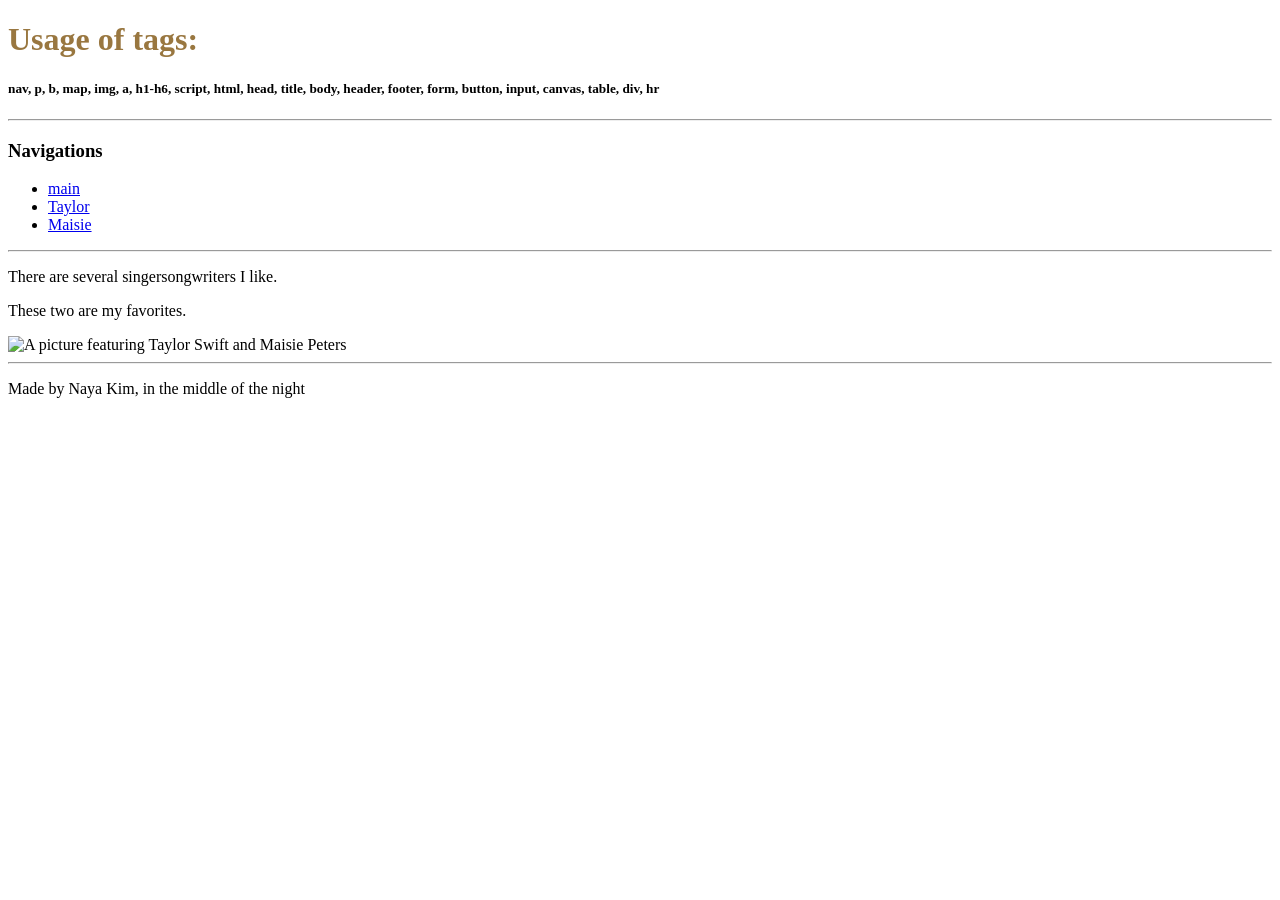
==== html/tags_assignment_0315/main.html @ cc1e78c9 "assignments: the night before the tutoring session" ====
<!doctype html>
<html>
	<head>
		<title>0320 Assignment</title>
	</head>
	<header>
		<h1 style="color: #997740">Usage of tags:</h1>
		<h5>
			nav, p, b, map, img, a, h1-h6, script, html, head, title, body, header, footer, form, button, input, canvas,
			table, div, hr
		</h5>
		<hr />
		<h3>Navigations</h3>
		<nav>
			<ul>
				<li><a href="main.html">main</a></li>
				<li><a href="taylor.html">Taylor</a></li>
				<li><a href="maisie.html">Maisie</a></li>
			</ul>
		</nav>
		<hr />
	</header>
	<body>
		<p>There are several singersongwriters I like.</p>
		<p>These two are my favorites.</p>
		<img
			src="https://i.redd.it/maisie-peters-met-her-music-idol-taylor-swift-v0-0j15ioyactjd1.jpg?width=1639&format=pjpg&auto=webp&s=88b09050032a5a865de952462f502223607d070f"
			alt="A picture featuring Taylor Swift and Maisie Peters"
			usemap="#image-map"
		/>
		<map name="image-map">
			<area target="_self" alt="maisie" title="maisie" href="maisie.html" coords="623,1002,183" shape="circle" />
			<area target="_self" alt="taylor" title="taylor" href="taylor.html" coords="816,689,195" shape="circle" />
		</map>
		<!--크기를 줄이고 싶은데 좌표를 따로 구할 수가 없어서 못 줄여요.-->
	</body>
	<footer>
		<hr />
		<p>Made by Naya Kim, in the middle of the night</p>
	</footer>
</html>
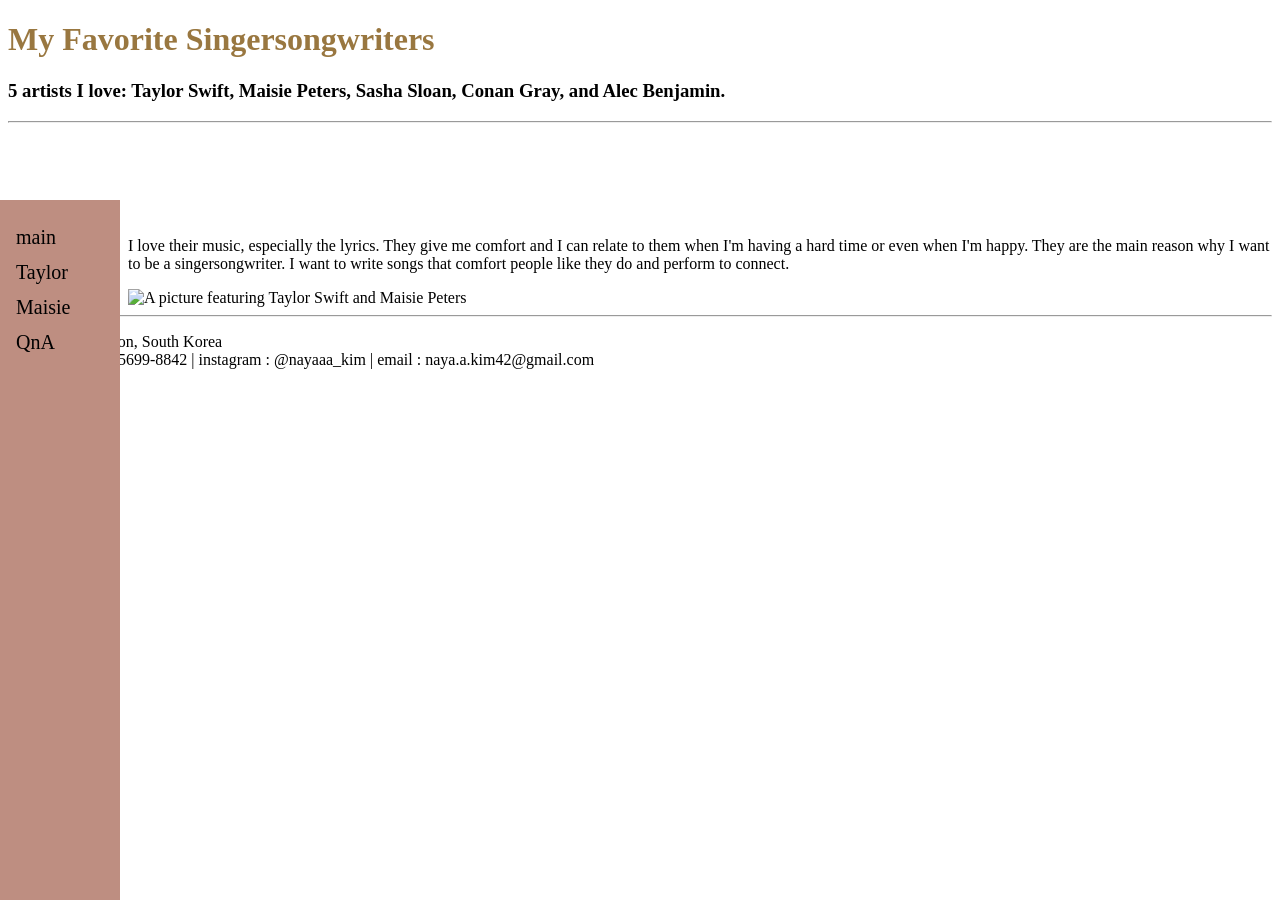
==== commit ad22235e: "assignment-styles" ====
--- a/html/tags_assignment_0315/main.html
+++ b/html/tags_assignment_0315/main.html
@@ -1,41 +1,46 @@
 <!doctype html>
 <html>
 	<head>
-		<title>0320 Assignment</title>
+		<title>0402 Assignment</title>
+		<link rel="stylesheet" href="style.css" />
 	</head>
-	<header>
-		<h1 style="color: #997740">Usage of tags:</h1>
-		<h5>
-			nav, p, b, map, img, a, h1-h6, script, html, head, title, body, header, footer, form, button, input, canvas,
-			table, div, hr
-		</h5>
-		<hr />
-		<h3>Navigations</h3>
-		<nav>
-			<ul>
-				<li><a href="main.html">main</a></li>
-				<li><a href="taylor.html">Taylor</a></li>
-				<li><a href="maisie.html">Maisie</a></li>
-			</ul>
-		</nav>
-		<hr />
-	</header>
 	<body>
-		<p>There are several singersongwriters I like.</p>
-		<p>These two are my favorites.</p>
-		<img
-			src="https://i.redd.it/maisie-peters-met-her-music-idol-taylor-swift-v0-0j15ioyactjd1.jpg?width=1639&format=pjpg&auto=webp&s=88b09050032a5a865de952462f502223607d070f"
-			alt="A picture featuring Taylor Swift and Maisie Peters"
-			usemap="#image-map"
-		/>
-		<map name="image-map">
-			<area target="_self" alt="maisie" title="maisie" href="maisie.html" coords="623,1002,183" shape="circle" />
-			<area target="_self" alt="taylor" title="taylor" href="taylor.html" coords="816,689,195" shape="circle" />
-		</map>
-		<!--크기를 줄이고 싶은데 좌표를 따로 구할 수가 없어서 못 줄여요.-->
+		<header>
+			<h1 style="color: #997740">My Favorite Singersongwriters</h1>
+			<h3>5 artists I love: <b>Taylor Swift, Maisie Peters, Sasha Sloan, Conan Gray, and Alec Benjamin.</b></h3>
+			<hr />
+		</header>
+		<div class="layout">
+			<nav class="sidenav">
+				<a href="main.html">main</a>
+				<a href="taylor.html">Taylor</a>
+				<a href="maisie.html">Maisie</a>
+				<a href="embeded_chatbot/index.html">QnA</a>
+			</nav>
+			<main>
+				<p>
+					I love their music, especially the lyrics. They give me comfort and I can relate to them when I'm having a
+					hard time or even when I'm happy. They are the main reason why I want to be a singersongwriter. I want to
+					write songs that comfort people like they do and perform to connect.
+				</p>
+				<img
+					src="https://i.redd.it/maisie-peters-met-her-music-idol-taylor-swift-v0-0j15ioyactjd1.jpg?width=1639&format=pjpg&auto=webp&s=88b09050032a5a865de952462f502223607d070f"
+					alt="A picture featuring Taylor Swift and Maisie Peters"
+					usemap="#image-map"
+				/>
+				<map name="image-map">
+					<area target="_self" alt="maisie" title="maisie" href="maisie.html" coords="623,1002,183" shape="circle" />
+					<area target="_self" alt="taylor" title="taylor" href="taylor.html" coords="816,689,195" shape="circle" />
+				</map>
+				<!--크기를 줄이고 싶은데 좌표를 따로 구할 수가 없어서 못 줄여요.-->
+			</main>
+		</div>
+		<footer>
+			<hr />
+			<p>
+				Naya Kim, Incheon, South Korea <br />
+				phone : +82 010-5699-8842 | instagram : @nayaaa_kim | email : naya.a.kim42@gmail.com
+			</p>
+		</footer>
 	</body>
-	<footer>
-		<hr />
-		<p>Made by Naya Kim, in the middle of the night</p>
-	</footer>
 </html>
--- a/html/tags_assignment_0315/style.css
+++ b/html/tags_assignment_0315/style.css
@@ -0,0 +1,28 @@
+header {
+	height: 200px;
+}
+.layout {
+	display: flex;
+}
+.sidenav {
+	height: calc(100vh - 200px);
+	width: 120px;
+	position: fixed;
+	z-index: 1;
+	top: 200px;
+	left: 0;
+	background-color: #be8e81;
+	overflow-x: hidden;
+	padding-top: 20px;
+}
+.sidenav a {
+	padding: 6px 8px 6px 16px;
+	text-decoration: none;
+	font-size: 20px;
+	color: #000000;
+	display: block;
+}
+main {
+	flex: 1;
+	margin-left: 120px;
+}
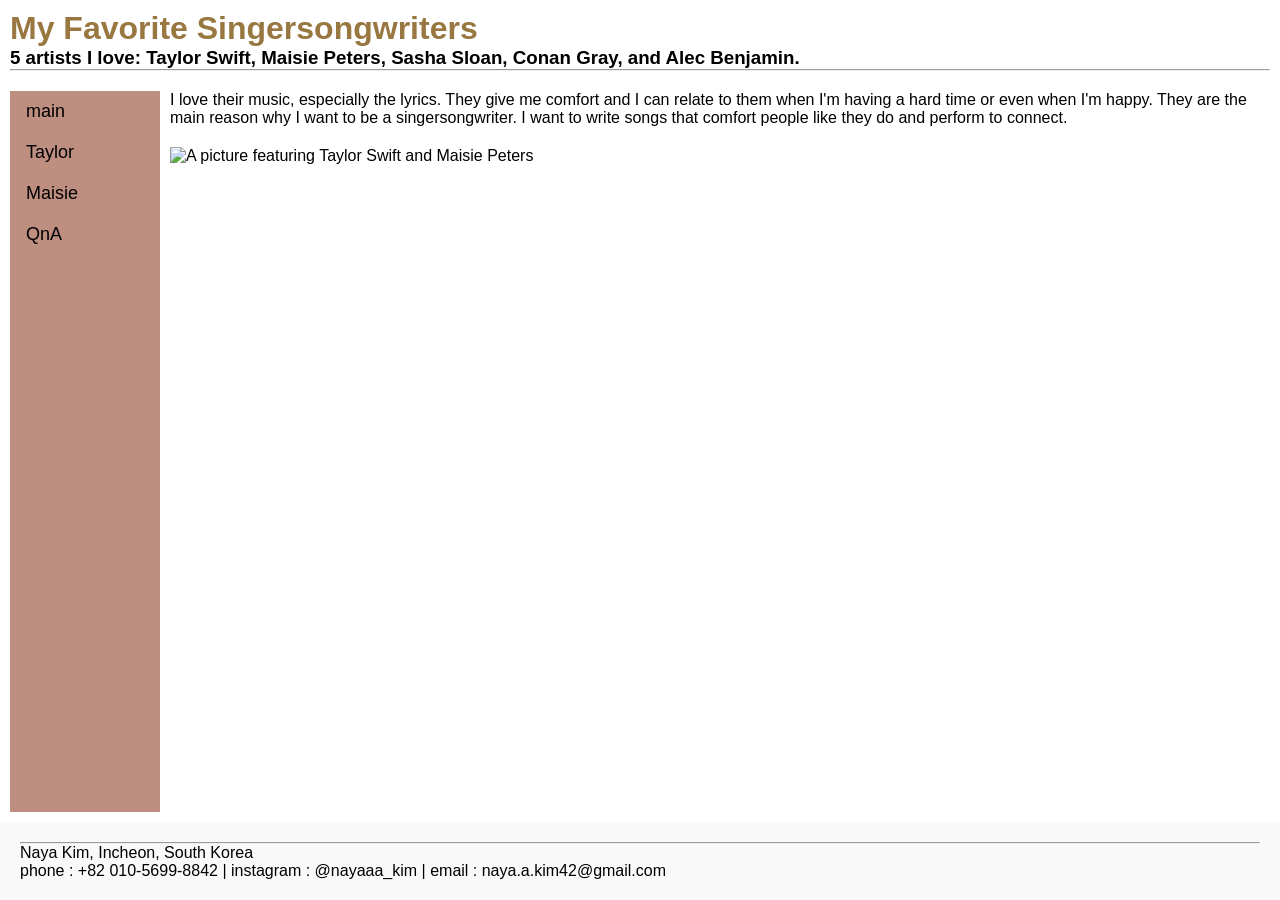
==== commit 6a159c6f: "html basic layout" ====
--- a/html/tags_assignment_0315/main.html
+++ b/html/tags_assignment_0315/main.html
@@ -5,42 +5,48 @@
 		<link rel="stylesheet" href="style.css" />
 	</head>
 	<body>
-		<header>
-			<h1 style="color: #997740">My Favorite Singersongwriters</h1>
-			<h3>5 artists I love: <b>Taylor Swift, Maisie Peters, Sasha Sloan, Conan Gray, and Alec Benjamin.</b></h3>
-			<hr />
-		</header>
-		<div class="layout">
-			<nav class="sidenav">
-				<a href="main.html">main</a>
-				<a href="taylor.html">Taylor</a>
-				<a href="maisie.html">Maisie</a>
-				<a href="embeded_chatbot/index.html">QnA</a>
-			</nav>
-			<main>
+    	<div class="container">
+        	<header>
+				<h1 style="color: #997740">My Favorite Singersongwriters</h1>
+				<h3>5 artists I love: <b>Taylor Swift, Maisie Peters, Sasha Sloan, Conan Gray, and Alec Benjamin.</b></h3>
+				<hr />
+        	</header>
+
+			<div class="layout">
+				<nav class="sidenav">
+					<a href="main.html">main</a>
+					<a href="taylor.html">Taylor</a>
+					<a href="maisie.html">Maisie</a>
+					<a href="embeded_chatbot/chatbot/index.html">QnA</a>
+				</nav>
+				
+				<main>
+					<p>
+						I love their music, especially the lyrics. They give me comfort and I can relate to them when I'm having a
+						hard time or even when I'm happy. They are the main reason why I want to be a singersongwriter. I want to
+						write songs that comfort people like they do and perform to connect.
+					</p>
+					<div class="img-container">
+						<img
+							src="https://i.redd.it/maisie-peters-met-her-music-idol-taylor-swift-v0-0j15ioyactjd1.jpg?width=1639&format=pjpg&auto=webp&s=88b09050032a5a865de952462f502223607d070f"
+							alt="A picture featuring Taylor Swift and Maisie Peters"
+							usemap="#image-map"
+						/>
+					</div>
+					<map name="image-map">
+						<area target="_self" alt="maisie" title="maisie" href="maisie.html" coords="623,1002,183" shape="circle" />
+						<area target="_self" alt="taylor" title="taylor" href="taylor.html" coords="816,689,195" shape="circle" />
+					</map>
+				</main>
+			</div>
+
+			<footer>
+				<hr />
 				<p>
-					I love their music, especially the lyrics. They give me comfort and I can relate to them when I'm having a
-					hard time or even when I'm happy. They are the main reason why I want to be a singersongwriter. I want to
-					write songs that comfort people like they do and perform to connect.
+					Naya Kim, Incheon, South Korea <br />
+					phone : +82 010-5699-8842 | instagram : @nayaaa_kim | email : naya.a.kim42@gmail.com
 				</p>
-				<img
-					src="https://i.redd.it/maisie-peters-met-her-music-idol-taylor-swift-v0-0j15ioyactjd1.jpg?width=1639&format=pjpg&auto=webp&s=88b09050032a5a865de952462f502223607d070f"
-					alt="A picture featuring Taylor Swift and Maisie Peters"
-					usemap="#image-map"
-				/>
-				<map name="image-map">
-					<area target="_self" alt="maisie" title="maisie" href="maisie.html" coords="623,1002,183" shape="circle" />
-					<area target="_self" alt="taylor" title="taylor" href="taylor.html" coords="816,689,195" shape="circle" />
-				</map>
-				<!--크기를 줄이고 싶은데 좌표를 따로 구할 수가 없어서 못 줄여요.-->
-			</main>
+			</footer>
 		</div>
-		<footer>
-			<hr />
-			<p>
-				Naya Kim, Incheon, South Korea <br />
-				phone : +82 010-5699-8842 | instagram : @nayaaa_kim | email : naya.a.kim42@gmail.com
-			</p>
-		</footer>
 	</body>
 </html>
--- a/html/tags_assignment_0315/style.css
+++ b/html/tags_assignment_0315/style.css
@@ -1,28 +1,69 @@
+/* 기본 여백 초기화 */
+* {
+    margin: 0;
+    padding: 0;
+    box-sizing: border-box;
+}
+
+body {
+    font-family: sans-serif;
+}
+
+/* 전체 컨테이너를 최소 화면 높이만큼 설정 */
+.container {
+    display: flex;
+    flex-direction: column;
+    min-height: 100vh;
+}
+
 header {
-	height: 200px;
+    padding: 10px;
+    background-color: #fff;
 }
+
+/* 중간 레이아웃: 사이드바와 메인이 가로로 배치됨 */
 .layout {
-	display: flex;
+    display: flex;
+	padding: 10px;
+    flex: 1; /* 남은 공간을 모두 차지하도록 설정 */
 }
+
 .sidenav {
-	height: calc(100vh - 200px);
-	width: 120px;
-	position: fixed;
-	z-index: 1;
-	top: 200px;
-	left: 0;
-	background-color: #be8e81;
-	overflow-x: hidden;
-	padding-top: 20px;
+    width: 150px;
+    background-color: #be8e81;
+    /* padding-top: 20px; */
 }
+
 .sidenav a {
-	padding: 6px 8px 6px 16px;
-	text-decoration: none;
-	font-size: 20px;
-	color: #000000;
-	display: block;
+    padding: 10px 16px;
+    text-decoration: none;
+    font-size: 18px;
+    color: #000;
+    display: block;
 }
+
+.sidenav a:hover {
+    background-color: #a37a6f; /* 마우스 올렸을 때 효과 */
+}
+
 main {
-	flex: 1;
-	margin-left: 120px;
+    flex: 1;
+	margin-left: 10px;
+    /* padding: 20px; */
 }
+
+main p {
+	margin-bottom: 20px;
+}
+
+/* 이미지 크기 조절을 위한 컨테이너 */
+.img-container img {
+    max-width: 100%; /* 부모 너비를 넘지 않게 조절 */
+    height: auto;
+}
+
+footer {
+    padding: 20px;
+    background-color: #f9f9f9;
+    text-align: left;
+}
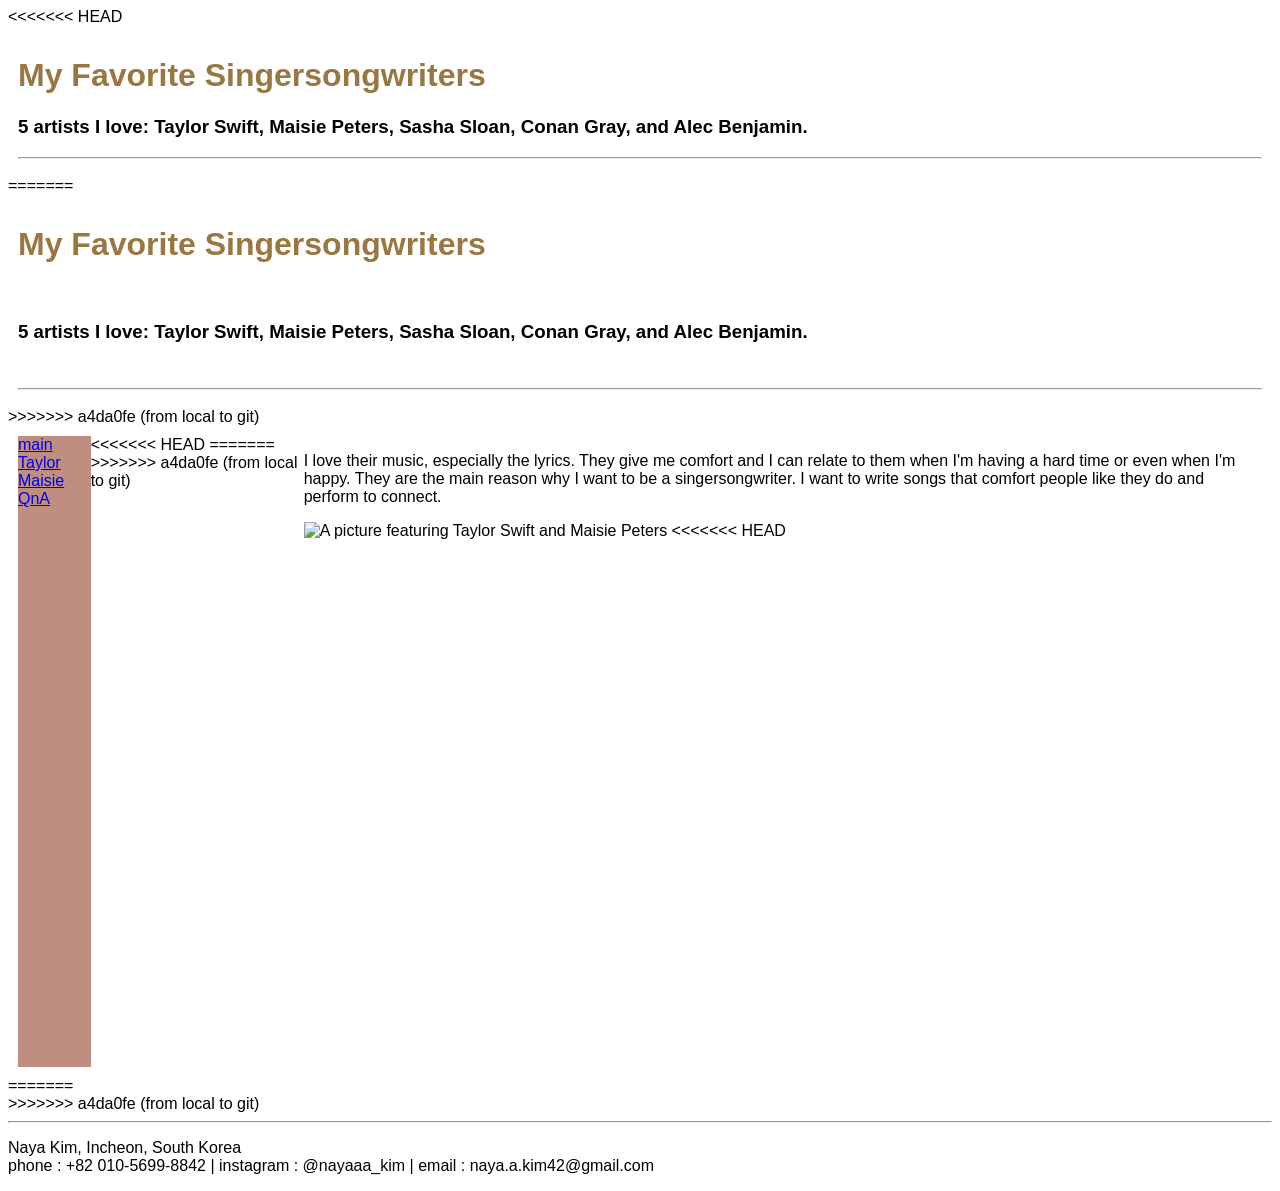
==== commit e3667633: "from local to git" ====
--- a/html/tags_assignment_0315/main.html
+++ b/html/tags_assignment_0315/main.html
@@ -5,6 +5,7 @@
 		<link rel="stylesheet" href="style.css" />
 	</head>
 	<body>
+<<<<<<< HEAD
     	<div class="container">
         	<header>
 				<h1 style="color: #997740">My Favorite Singersongwriters</h1>
@@ -12,6 +13,16 @@
 				<hr />
         	</header>
 
+=======
+		<div class="container">
+			<header>
+				<h1 style="color: #997740">My Favorite Singersongwriters</h1>
+				<br/>
+				<h3>5 artists I love: <b>Taylor Swift, Maisie Peters, Sasha Sloan, Conan Gray, and Alec Benjamin.</b></h3>
+				<br/>
+				<hr />
+			</header>
+>>>>>>> a4da0fe (from local to git)
 			<div class="layout">
 				<nav class="sidenav">
 					<a href="main.html">main</a>
@@ -19,7 +30,10 @@
 					<a href="maisie.html">Maisie</a>
 					<a href="embeded_chatbot/chatbot/index.html">QnA</a>
 				</nav>
+<<<<<<< HEAD
 				
+=======
+>>>>>>> a4da0fe (from local to git)
 				<main>
 					<p>
 						I love their music, especially the lyrics. They give me comfort and I can relate to them when I'm having a
@@ -32,6 +46,7 @@
 							alt="A picture featuring Taylor Swift and Maisie Peters"
 							usemap="#image-map"
 						/>
+<<<<<<< HEAD
 					</div>
 					<map name="image-map">
 						<area target="_self" alt="maisie" title="maisie" href="maisie.html" coords="623,1002,183" shape="circle" />
@@ -40,6 +55,16 @@
 				</main>
 			</div>
 
+=======
+						<map name="image-map">
+							<area target="_self" alt="maisie" title="maisie" href="maisie.html" coords="623,1002,183" shape="circle" />
+							<area target="_self" alt="taylor" title="taylor" href="taylor.html" coords="816,689,195" shape="circle" />
+						</map>
+						<!--크기를 줄이고 싶은데 좌표를 따로 구할 수가 없어서 못 줄여요.-->
+					</div>
+				</main>
+			</div>
+>>>>>>> a4da0fe (from local to git)
 			<footer>
 				<hr />
 				<p>
--- a/html/tags_assignment_0315/style.css
+++ b/html/tags_assignment_0315/style.css
@@ -1,3 +1,4 @@
+<<<<<<< HEAD
 /* 기본 여백 초기화 */
 * {
     margin: 0;
@@ -32,6 +33,39 @@
     width: 150px;
     background-color: #be8e81;
     /* padding-top: 20px; */
+=======
+* {
+	margin: 0;
+	padding: 0;
+	box-sizing: border-box;
+}
+
+body {
+	font-family: Arial
+}
+
+.container {
+	display: flex;
+	flex-direction: column;
+	min-height: 100vh;
+}
+
+header {
+	padding: 10px;
+	padding-bottom: 20px;
+	background-color: #fff;
+}
+
+.layout {
+	display: flex;
+	padding: 10px;
+	flex: 1;
+}
+
+.sidenav {
+	width: 120px;
+	background-color: #be8e81;
+>>>>>>> a4da0fe (from local to git)
 }
 
 .sidenav a {
@@ -43,6 +77,7 @@
 }
 
 .sidenav a:hover {
+<<<<<<< HEAD
     background-color: #a37a6f; /* 마우스 올렸을 때 효과 */
 }
 
@@ -50,12 +85,22 @@
     flex: 1;
 	margin-left: 10px;
     /* padding: 20px; */
+=======
+	background-color: #a37a6f;
+	color: black;
+}
+
+main {
+	flex: 1;
+	margin-left: 10px;
+>>>>>>> a4da0fe (from local to git)
 }
 
 main p {
 	margin-bottom: 20px;
 }
 
+<<<<<<< HEAD
 /* 이미지 크기 조절을 위한 컨테이너 */
 .img-container img {
     max-width: 100%; /* 부모 너비를 넘지 않게 조절 */
@@ -66,4 +111,15 @@
     padding: 20px;
     background-color: #f9f9f9;
     text-align: left;
+=======
+.img-container img {
+	max-width: 100%;
+	height: auto;
+}
+
+footer {
+	padding: 10px;
+	background-color: #f9f9f9;
+	text-align: left;
+>>>>>>> a4da0fe (from local to git)
 }
